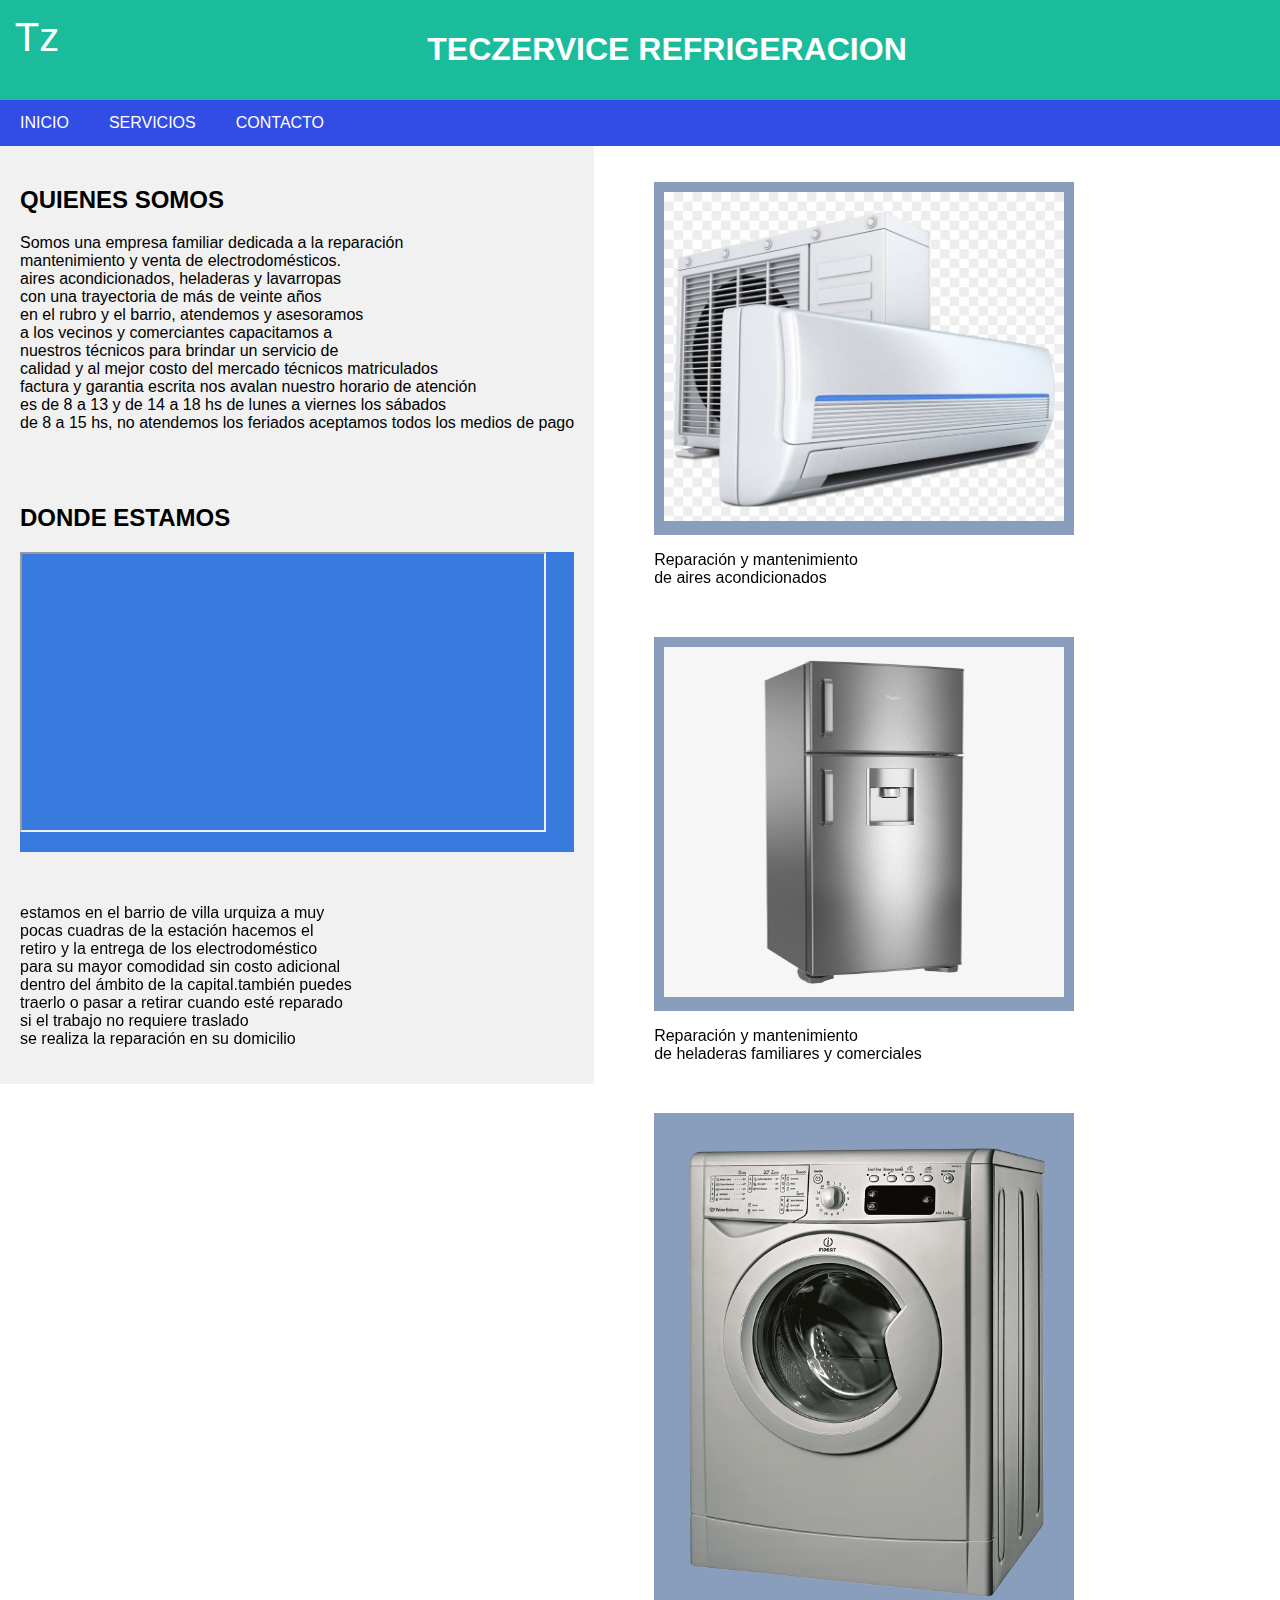
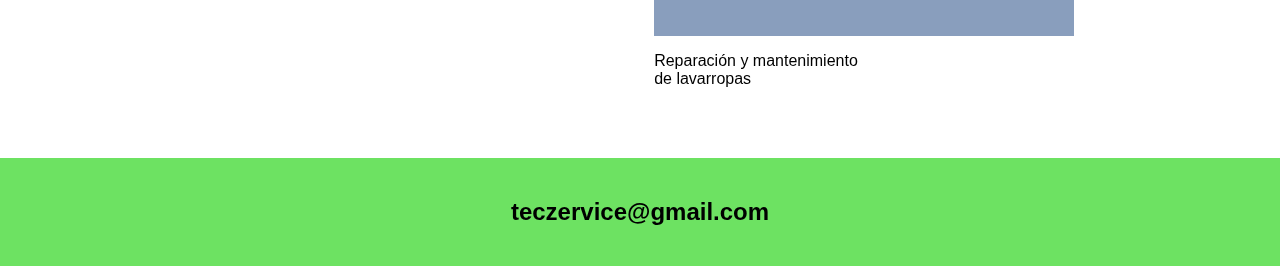
==== index.html @ f2c707f7 "Update index.html" ====
<!DOCTYPE html>
<html>

<head>
    <title>HOME</title>
    <meta charset="UTF-8">
    <meta http-equiv="X-UA-Compatible" content="IE=edge">
    <meta name="viewport" content="width=device-width, initial-scale=1">
    <link rel="stylesheet" href="/css/index2.css">
    <link rel="stylesheet" href="[nombreCarpetaFontAwesome]/css/all.css">
  
</head>

<body>
    <!-- Header -->
    <header>
    <div class="header"><!--  logo de la pagina -->
        <div class="logo"
            <h1> Tz </h1>

        </div>
        <h1>TECZERVICE REFRIGERACION</h1>
      
    </div>
</header>
    <!-- Navigation Bar -->
         
<nav>
    <div class="nav">     					    							
     					    							
        <a href="index.html">INICIO</a>
        <a href="servicios.html">SERVICIOS</a>
        
        <a href="formulario.html">CONTACTO</a>
    </div>

</nav>
    <div class="row">      
 <aside>
        <div class="aside">
            <h2>QUIENES SOMOS </h2>
            <p>Somos una empresa familiar dedicada a la reparación<br> 
                mantenimiento y venta de electrodomésticos.<br>
                aires acondicionados, heladeras y lavarropas<br>
                con una trayectoria de más de veinte años <br>
                en el rubro  y el barrio, atendemos y asesoramos<br>
                 a los vecinos  y comerciantes capacitamos a<br> 
                 nuestros técnicos para brindar un servicio
                de<br> calidad y al mejor costo del mercado 
                técnicos matriculados <br> factura y garantia
                 escrita nos avalan
                 nuestro horario de atención <br>
                 es de 8 a 13 y de 14 a 18 hs de lunes a viernes 
                 los sábados<br> de 8 a 15 hs,
                 no atendemos los feriados  
                 aceptamos todos los medios de pago
                 
            </p><br><br>
            <h2>DONDE ESTAMOS</h2>
            
            <div class="ifram" style="height: 300px;"><div style="width: 100%">
                <iframe width="95%" height="280" frameborder="2" scrolling="no" marginheight="1" marginwidth="2" 
                src="https://maps.google.com/maps?width=100%25&amp;height=600&amp;hl=es&amp;q=valdenegro%202683%20caba%20argentina+(mi%20direccion)&amp;t=&amp;z=14&amp;ie=UTF8&amp;iwloc=B&amp;output=embed">
                <a href="https://www.mapsdirections.info/marcar-radio-circulo-mapa/">Dibuja un circulo Google Maps</a></iframe></div></div><br><br>
            <p> estamos en el barrio de villa urquiza a muy<br>
                pocas cuadras de la estación hacemos el<br>
                 retiro y la entrega de los electrodoméstico <br>
                 para su mayor comodidad sin costo adicional<br>
                 dentro del ámbito de la capital.también puedes <br>
                 traerlo o pasar a retirar cuando esté reparado<br>
                   si el trabajo no requiere traslado<br>
                   se realiza la reparación en su domicilio
                 </p> 
        </div>
</aside>
<section>
        <div class="section">
            
           
            
            <figure>
            <div class="figure">
                <img src="image\aa.png"alt="" width="400px"> </div>
                <figcaption><p>Reparación y mantenimiento <br> de aires acondicionados
                </p></figcaption><br>
            
            </figure> 
            
            <figure>
            <div class="figure">
                <img src="image\hldra3.png
            " alt=""width="400px" height="350"> </div>
            <figcaption><p>Reparación y mantenimiento <br> de heladeras familiares y comerciales 
            </p></figcaption>
            </figure>  
            <br>
            
            <figure>
            <div class="figure" ><img src="image\lvrrpa.png" alt=""width="400px"></div>
            <figcaption><p>Reparación y mantenimiento <br> de lavarropas 
            </p></figcaption><br>
           
            </figure>
        </section>          
           
        </div>
    </div>

    <!-- Footer -->
    <footer>
    <div class="footer">
        <h2>teczervice@gmail.com</h2>
    </div>
</footer>
</body>

</html>
---- css/index2.css ----
*{
    box-sizing: border-box;
}

body {
    font-family: Arial;
    margin: 0;
}
p{font-family: Arial, Helvetica, sans-serif;}
.logo{padding: 0.3rem;;
      text-align:left;
      height: 50px;
      font-size: 40px;
      float:left;
}
.header {
    padding: 10px;
    text-align: center;
    background: #1abc9c;
    color: white;
}

/* barra de navegacion */
.nav {
    display: flex;
    background-color: rgb(50, 77, 230);
}

/* estilos para los links */
.nav a {
    color: white;
    padding: 14px 20px;
    text-decoration: none;
    text-align: center;
}

/* Change color on hover */
.nav a:hover {
    background-color: rgb(48, 175, 80);
    color: rgb(33, 21, 65);
}
h2:hover{color:rgb(238, 114, 97);}
h1:hover{color:rgb(214, 97, 238);}
b:hover{color:rgb(22, 59, 221);}
/* transision */
.figure :hover {width: 350px;}

/* contenedor */
.row {
    display: flex;
    flex-wrap: wrap;
}

  
/* barra lateral isquerda */
.aside {
    flex: 45%;
    background-color: #f1f1f1;
    padding: 20px;
}

/* Main  */
.section {
    flex: 40%;
    background-color: white;
    padding: 20px;
}

/* fotos */
.figure { width: 100%;
    background-color: rgb(137, 158, 189);

    padding: 10px;
    transition: width ;
   
    transition-duration: 5s;
    overflow: hidden;
}
img{}  
/*iframe estilo */
.ifram{ background-color: rgb(56, 122, 221);
        width: 100%;
} 

/* Footer */
.footer {
    padding: 20px;
    text-align: center;
    background: rgb(109, 226, 98);
}

/*  600px 2 clumnas */
@media (max-width: 600px) {

    .row,
    .nav {
        flex-direction: column;
    }
}
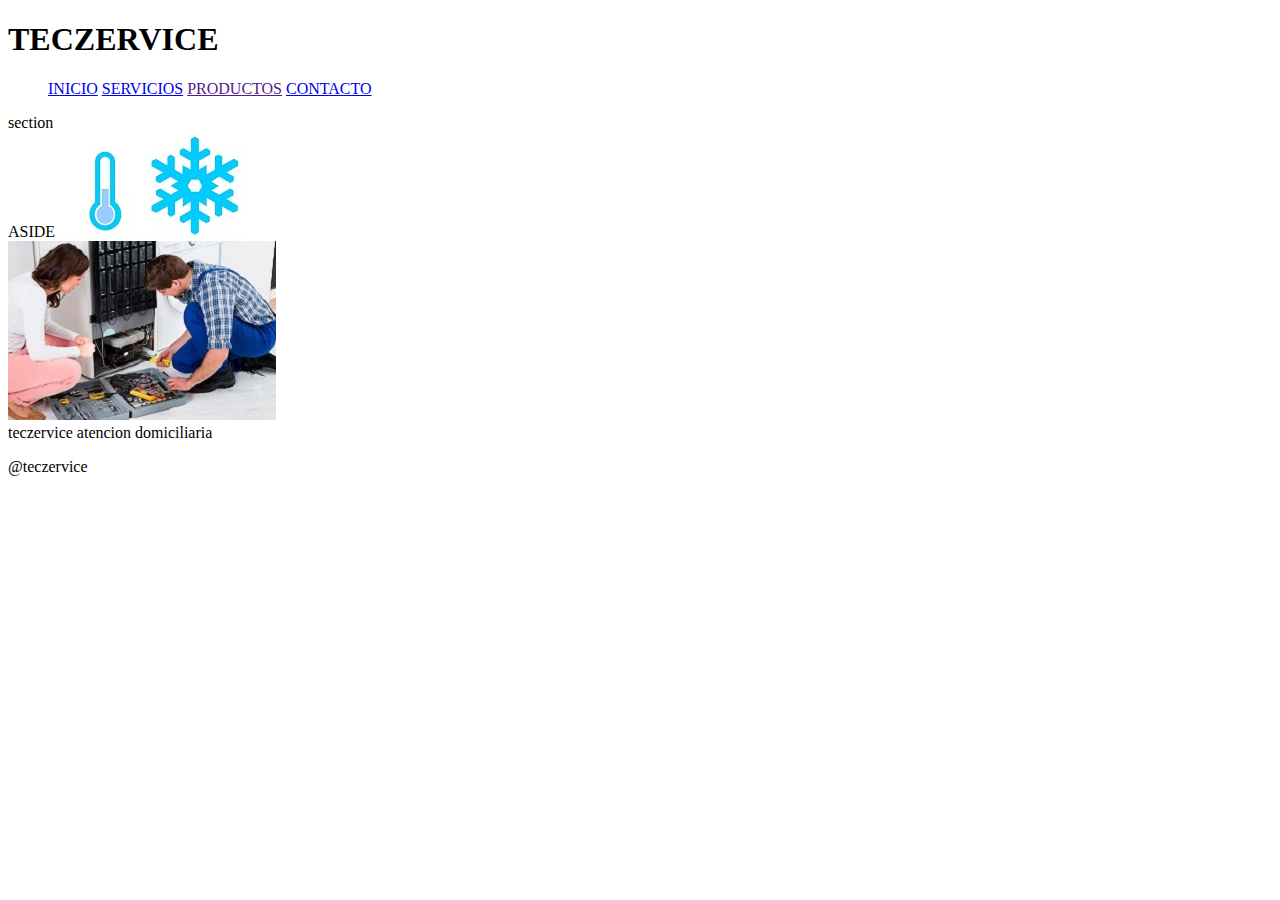
==== commit f1a7f49d: "Update index.html" ====
--- a/index.html
+++ b/index.html
@@ -1,117 +1,38 @@
 <!DOCTYPE html>
-<html>
-
+<html lang="en">
 <head>
-    <title>HOME</title>
     <meta charset="UTF-8">
     <meta http-equiv="X-UA-Compatible" content="IE=edge">
-    <meta name="viewport" content="width=device-width, initial-scale=1">
-    <link rel="stylesheet" href="/css/index2.css">
-    <link rel="stylesheet" href="[nombreCarpetaFontAwesome]/css/all.css">
-  
+    <meta name="viewport" content="width=device-width, initial-scale=1.0">
+    <link rel="stylesheet" href="css/ind2.css">
+    <title>Document</title>
+   
 </head>
+<body>
+ 
+    <div class="caja">
+   
+      <header class="box header"> <h1>TECZERVICE</h1>
 
-<body>
-    <!-- Header -->
-    <header>
-    <div class="header"><!--  logo de la pagina -->
-        <div class="logo"
-            <h1> Tz </h1>
-
-        </div>
-        <h1>TECZERVICE REFRIGERACION</h1>
-      
-    </div>
-</header>
-    <!-- Navigation Bar -->
-         
-<nav>
-    <div class="nav">     					    							
-     					    							
-        <a href="index.html">INICIO</a>
-        <a href="servicios.html">SERVICIOS</a>
+        <nav class="box nav">
+          <ul class="ul" >
+          <a class="a" href="index.html">INICIO</a>
+          <a class="b" href="servicios2.html">SERVICIOS</a>	
+          <a class="c" href="">PRODUCTOS</a>								
+          <a class="d" href="formulario.html">	CONTACTO</a>
+         		    
+         </ul>	
+        	
+        </nav></header>
+        <div class="box section">section <img src="image/frigorista.jpeg" alt=""></div>
+        <div class="box aside">ASIDE<img src="image/logoRefrig2.jpg" alt=""></div>
+        <div class="box main"><img src="image/heladera.jpg" alt="">
+        <img src="image/service-a-acond.jpg" alt="">
         
-        <a href="formulario.html">CONTACTO</a>
-    </div>
-
-</nav>
-    <div class="row">      
- <aside>
-        <div class="aside">
-            <h2>QUIENES SOMOS </h2>
-            <p>Somos una empresa familiar dedicada a la reparación<br> 
-                mantenimiento y venta de electrodomésticos.<br>
-                aires acondicionados, heladeras y lavarropas<br>
-                con una trayectoria de más de veinte años <br>
-                en el rubro  y el barrio, atendemos y asesoramos<br>
-                 a los vecinos  y comerciantes capacitamos a<br> 
-                 nuestros técnicos para brindar un servicio
-                de<br> calidad y al mejor costo del mercado 
-                técnicos matriculados <br> factura y garantia
-                 escrita nos avalan
-                 nuestro horario de atención <br>
-                 es de 8 a 13 y de 14 a 18 hs de lunes a viernes 
-                 los sábados<br> de 8 a 15 hs,
-                 no atendemos los feriados  
-                 aceptamos todos los medios de pago
-                 
-            </p><br><br>
-            <h2>DONDE ESTAMOS</h2>
-            
-            <div class="ifram" style="height: 300px;"><div style="width: 100%">
-                <iframe width="95%" height="280" frameborder="2" scrolling="no" marginheight="1" marginwidth="2" 
-                src="https://maps.google.com/maps?width=100%25&amp;height=600&amp;hl=es&amp;q=valdenegro%202683%20caba%20argentina+(mi%20direccion)&amp;t=&amp;z=14&amp;ie=UTF8&amp;iwloc=B&amp;output=embed">
-                <a href="https://www.mapsdirections.info/marcar-radio-circulo-mapa/">Dibuja un circulo Google Maps</a></iframe></div></div><br><br>
-            <p> estamos en el barrio de villa urquiza a muy<br>
-                pocas cuadras de la estación hacemos el<br>
-                 retiro y la entrega de los electrodoméstico <br>
-                 para su mayor comodidad sin costo adicional<br>
-                 dentro del ámbito de la capital.también puedes <br>
-                 traerlo o pasar a retirar cuando esté reparado<br>
-                   si el trabajo no requiere traslado<br>
-                   se realiza la reparación en su domicilio
-                 </p> 
-        </div>
-</aside>
-<section>
-        <div class="section">
-            
-           
-            
-            <figure>
-            <div class="figure">
-                <img src="image\aa.png"alt="" width="400px"> </div>
-                <figcaption><p>Reparación y mantenimiento <br> de aires acondicionados
-                </p></figcaption><br>
-            
-            </figure> 
-            
-            <figure>
-            <div class="figure">
-                <img src="image\hldra3.png
-            " alt=""width="400px" height="350"> </div>
-            <figcaption><p>Reparación y mantenimiento <br> de heladeras familiares y comerciales 
-            </p></figcaption>
-            </figure>  
-            <br>
-            
-            <figure>
-            <div class="figure" ><img src="image\lvrrpa.png" alt=""width="400px"></div>
-            <figcaption><p>Reparación y mantenimiento <br> de lavarropas 
-            </p></figcaption><br>
-           
-            </figure>
-        </section>          
-           
-        </div>
-    </div>
-
-    <!-- Footer -->
-    <footer>
-    <div class="footer">
-        <h2>teczervice@gmail.com</h2>
-    </div>
-</footer>
+          <br/> teczervice  atencion domiciliaria </div>
+        <footer class="footer">
+          <div class="box footer"><p>@teczervice</p></div>
+         </div>
+        </footer>
 </body>
-
 </html>
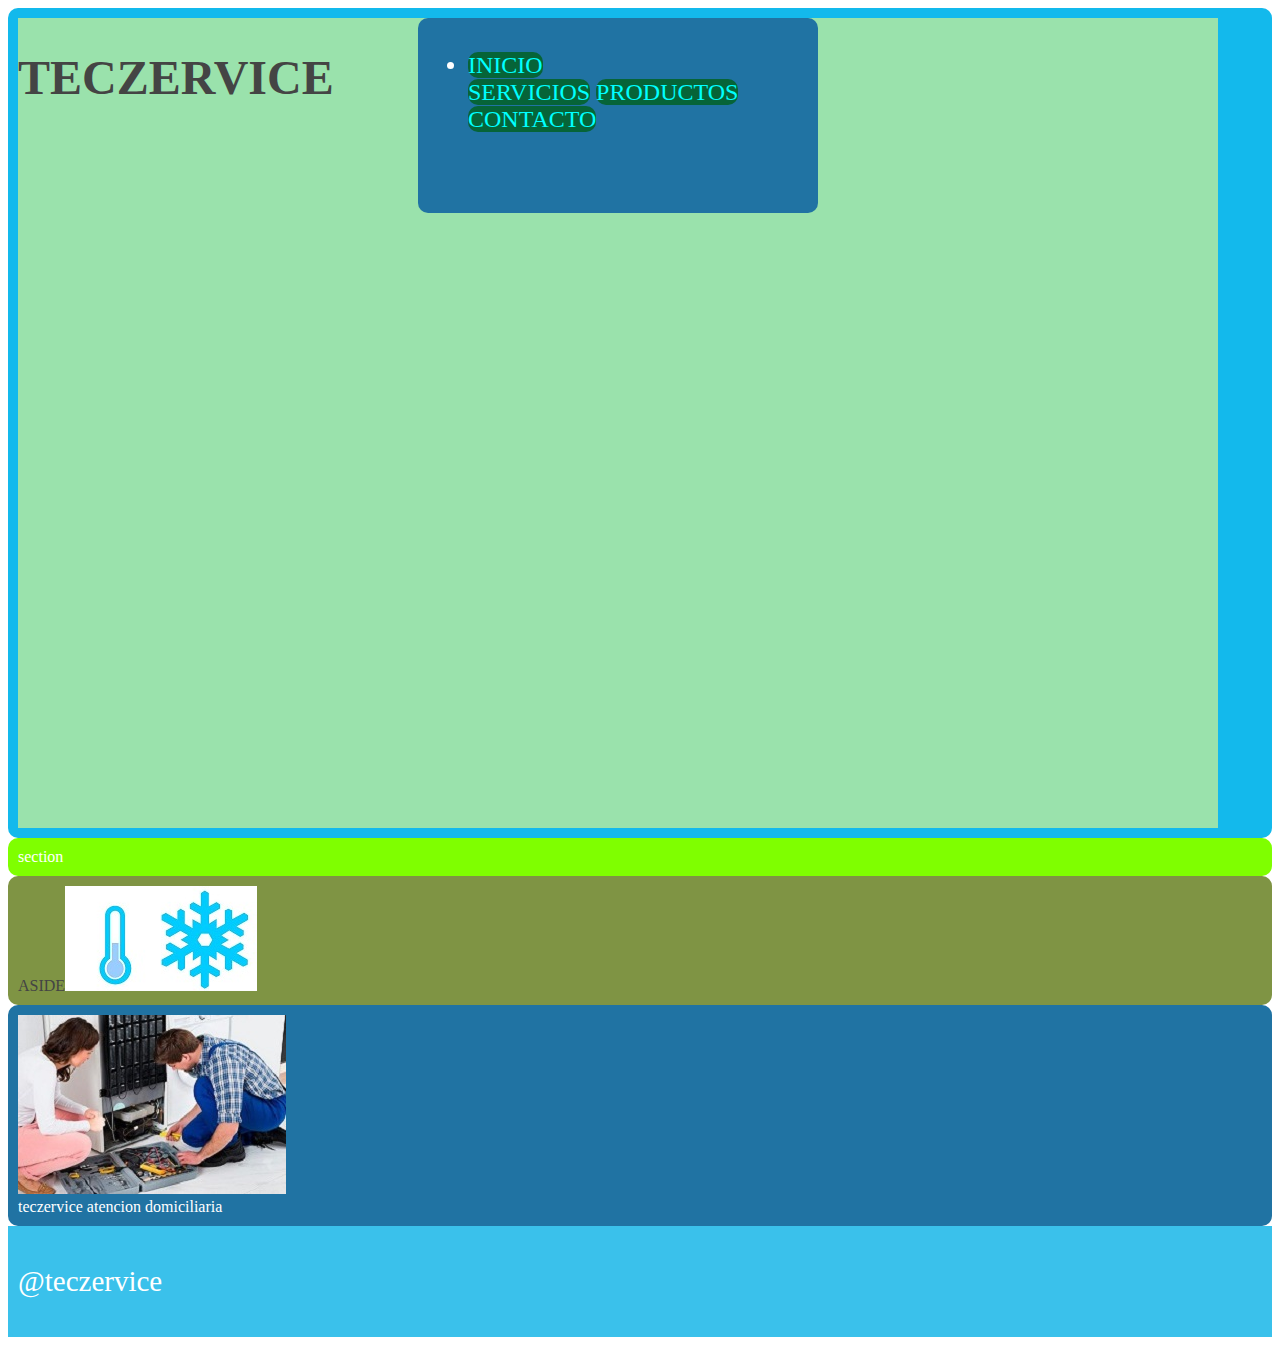
==== commit d291fe94: "Update index.html" ====
--- a/index.html
+++ b/index.html
@@ -10,18 +10,23 @@
 </head>
 <body>
  
-    <div class="caja">
+    
    
-      <header class="box header"> <h1>TECZERVICE</h1>
+      <header class="box header"> 
+          <div class="caja">
+              <h1>TECZERVICE</h1>
+          
 
         <nav class="box nav">
+            
           <ul class="ul" >
-          <a class="a" href="index.html">INICIO</a>
+              <li> <a class="a" href="index.html">INICIO</a></li>
           <a class="b" href="servicios2.html">SERVICIOS</a>	
           <a class="c" href="">PRODUCTOS</a>								
           <a class="d" href="formulario.html">	CONTACTO</a>
          		    
          </ul>	
+            </div>
         	
         </nav></header>
         <div class="box section">section <img src="image/frigorista.jpeg" alt=""></div>
--- a/css/ind2.css
+++ b/css/ind2.css
@@ -0,0 +1,123 @@
+body { /*background-color: rgb(170, 187, 147);*?
+    margin: 30px;
+  }
+  h1{color: aquamarine;} 
+  p{color: rgb(10, 80, 7); 
+    text-align: center;
+}
+h1:hover{color: darkorange;}
+p:hover{color:rgb(194, 128, 119);}
+  
+    .aside {
+      grid-area: aside;
+    }
+  
+    .box main {
+      grid-area:main;
+    }
+  
+    .header {
+      grid-area: header;
+    }
+    .section {
+        grid-area: section;
+      }
+    .footer {
+      grid-area: footer;
+      
+    }
+    .box header{ grid-area: box header;}
+    .box nav{ grid-area: box nav;}
+    
+     
+    
+  /*celular 1 columna*/
+    .caja { background-color: rgb(154, 226, 172);
+      color: #444;
+      display: grid;
+      grid-gap: 2px;
+      grid-template-rows:auto 300px 1fr 1fr 1fr;
+      grid-template-areas:
+       "header"
+       "main"
+       "section"       
+       "aside"
+       "footer";
+       height: 90vh;
+       max-whidth:1200px; 
+    }
+  /* tablet  2 columnas */
+  @media only screen and (min-width:700px){       
+    .caja { 
+      grid-template-columns: 60% 1fr;
+      grid-template-rows:auto 200px 200px  1fr;
+      grid-template-areas:
+      "header   header"
+      "section    main"
+      "aside    aside"
+      "footer   footer";
+      height: 90vh;
+      grid-gap: 10px;
+    }
+    }
+    
+    
+    .header{grid-template-columns: 100px 1fr;
+      grid-template-areas:
+      "box header   box nav"}
+  /* pc escritorio 3 columnas */
+    @media only screen and (min-width:1200px) {
+    
+      .caja {
+          display:gid;
+        grid-template-columns: 1fr 400px 1fr;
+        grid-template-rows:1fr 400px  1fr;
+        grid-template-areas:
+        "header  header header"
+        "main  section aside"
+        "footer  footer  footer";
+        max-width: 1200px;
+        height: 90vh;
+        grid-gap: 10px;
+      } 
+    }
+  
+  .box {
+    background-color: rgb(32, 115, 163);
+    color: #fff;
+    border-radius: 10px;
+    padding: 10px;
+    font-size: 100%; 
+  }
+  /* barra navegacion */
+  /*.ul{background-color: rgb(76, 43, 226);
+    text-decoration:none;}*/
+  .a{background-color: rgb(6, 100, 56);
+  border-radius: 10px; text-decoration:none;color: cyan;
+}
+  .b{background-color: rgb(6, 100, 56);
+    border-radius: 10px; text-decoration:none;color: cyan;
+  }
+  .c{background-color: rgb(6, 100, 56);
+    border-radius: 10px; text-decoration:none;color: cyan;
+  }
+  .d{background-color: rgb(6, 100, 56);
+    border-radius: 10px; text-decoration:none;color: cyan;
+  }
+  .e{background-color: rgb(6, 100, 56);
+    border-radius: 10px; text-decoration:none;color: cyan;
+  }
+  .header{ background-color: rgb(19, 185, 236);
+    font-size: 24px;
+   }
+   
+  .section{background-color: chartreuse;
+  }
+  .aside {
+    background-color: rgb(127, 148, 68);
+    color: #444;
+  }
+  .footer {
+    background-color: rgb(58, 193, 235);
+    font-size: 29px;
+   }
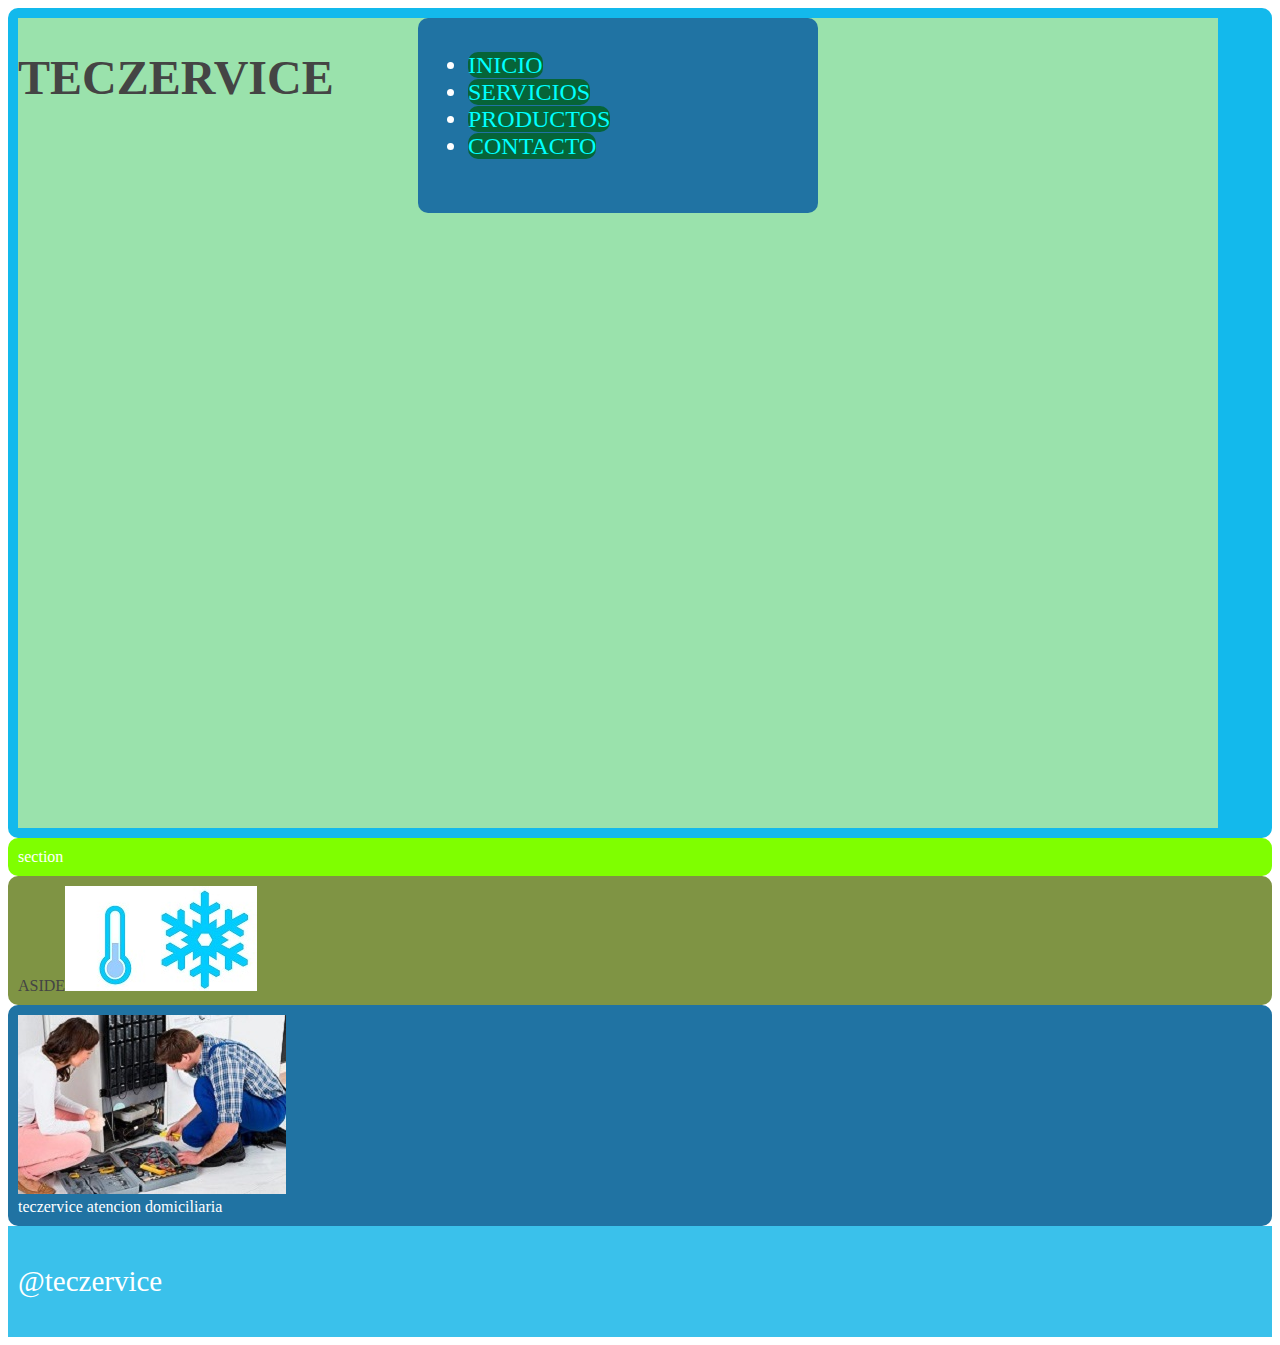
==== commit 9a4cbeb6: "Update index.html" ====
--- a/index.html
+++ b/index.html
@@ -21,9 +21,9 @@
             
           <ul class="ul" >
               <li> <a class="a" href="index.html">INICIO</a></li>
-          <a class="b" href="servicios2.html">SERVICIOS</a>	
-          <a class="c" href="">PRODUCTOS</a>								
-          <a class="d" href="formulario.html">	CONTACTO</a>
+              <li><a class="b" href="servicios2.html">SERVICIOS</a></li>	
+              <li><a class="c" href="">PRODUCTOS</a>								
+              <li><a class="d" href="formulario.html">	CONTACTO</a></li>
          		    
          </ul>	
             </div>
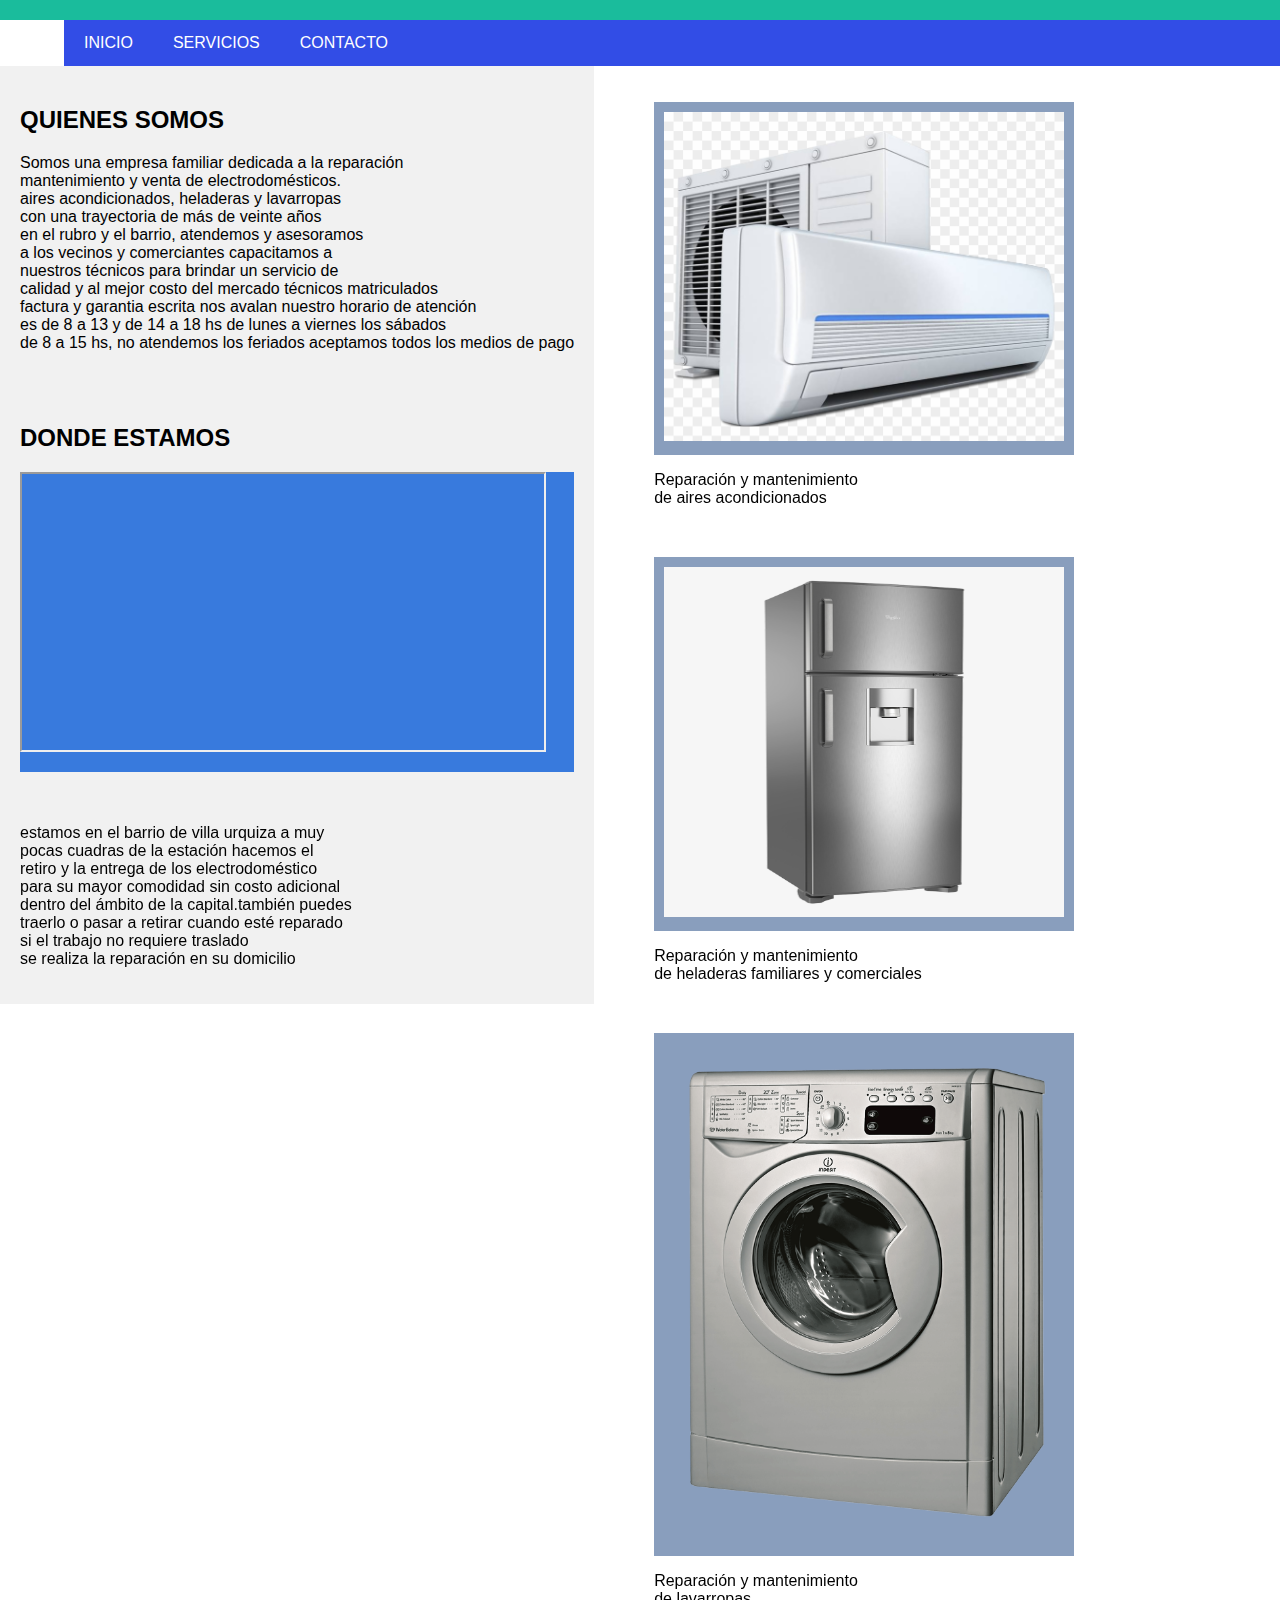
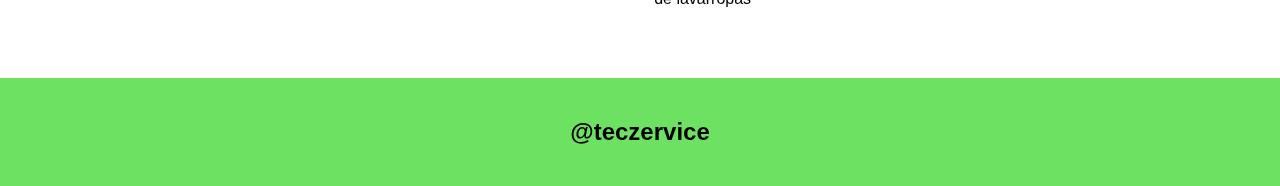
==== commit 1579fc0b: "cambio texto footer,modificacion en header un solo div" ====
--- a/index.html
+++ b/index.html
@@ -1,43 +1,115 @@
 <!DOCTYPE html>
-<html lang="en">
+<html lang="es">
+
 <head>
+    <title>HOME</title>
     <meta charset="UTF-8">
     <meta http-equiv="X-UA-Compatible" content="IE=edge">
-    <meta name="viewport" content="width=device-width, initial-scale=1.0">
-    <link rel="stylesheet" href="css/ind2.css">
-    <title>Document</title>
-   
+    <meta name="viewport" content="width=device-width, initial-scale=1">
+    <link rel="stylesheet" href="/css/index2.css">
+    <link rel="stylesheet" href="[nombreCarpetaFontAwesome]/css/all.css">
+  
 </head>
+
 <body>
- 
-    
-   
-      <header class="box header"> 
-          <div class="caja">
-              <h1>TECZERVICE</h1>
-          
+    <!-- Header -->
+    <header class="header"><!--  logo de la pagina -->
+        <div class="logo"
+            <h1> Tz </h1>
 
-        <nav class="box nav">
+        
+      
+    </div>
+</header>
+    <!-- Navigation Bar -->
+         
+<nav>
+    <div class="nav">     					    							
+     					    							
+        <a href="index.html">INICIO</a>
+        <a href="servicios.html">SERVICIOS</a>
+        
+        <a href="formulario.html">CONTACTO</a>
+    </div>
+
+</nav>
+    <div class="row">      
+ <aside>
+        <div class="aside">
+            <h2>QUIENES SOMOS </h2>
+            <p>Somos una empresa familiar dedicada a la reparación<br> 
+                mantenimiento y venta de electrodomésticos.<br>
+                aires acondicionados, heladeras y lavarropas<br>
+                con una trayectoria de más de veinte años <br>
+                en el rubro  y el barrio, atendemos y asesoramos<br>
+                 a los vecinos  y comerciantes capacitamos a<br> 
+                 nuestros técnicos para brindar un servicio
+                de<br> calidad y al mejor costo del mercado 
+                técnicos matriculados <br> factura y garantia
+                 escrita nos avalan
+                 nuestro horario de atención <br>
+                 es de 8 a 13 y de 14 a 18 hs de lunes a viernes 
+                 los sábados<br> de 8 a 15 hs,
+                 no atendemos los feriados  
+                 aceptamos todos los medios de pago
+                 
+            </p><br><br>
+            <h2>DONDE ESTAMOS</h2>
             
-          <ul class="ul" >
-              <li> <a class="a" href="index.html">INICIO</a></li>
-              <li><a class="b" href="servicios2.html">SERVICIOS</a></li>	
-              <li><a class="c" href="">PRODUCTOS</a>								
-              <li><a class="d" href="formulario.html">	CONTACTO</a></li>
-         		    
-         </ul>	
-            </div>
-        	
-        </nav></header>
-        <div class="box section">section <img src="image/frigorista.jpeg" alt=""></div>
-        <div class="box aside">ASIDE<img src="image/logoRefrig2.jpg" alt=""></div>
-        <div class="box main"><img src="image/heladera.jpg" alt="">
-        <img src="image/service-a-acond.jpg" alt="">
-        
-          <br/> teczervice  atencion domiciliaria </div>
-        <footer class="footer">
-          <div class="box footer"><p>@teczervice</p></div>
-         </div>
-        </footer>
+            <div class="ifram" style="height: 300px;"><div style="width: 100%">
+                <iframe width="95%" height="280" frameborder="2" scrolling="no" marginheight="1" marginwidth="2" 
+                src="https://maps.google.com/maps?width=100%25&amp;height=600&amp;hl=es&amp;q=valdenegro%202683%20caba%20argentina+(mi%20direccion)&amp;t=&amp;z=14&amp;ie=UTF8&amp;iwloc=B&amp;output=embed">
+                <a href="https://www.mapsdirections.info/marcar-radio-circulo-mapa/">Dibuja un circulo Google Maps</a></iframe></div></div><br><br>
+            <p> estamos en el barrio de villa urquiza a muy<br>
+                pocas cuadras de la estación hacemos el<br>
+                 retiro y la entrega de los electrodoméstico <br>
+                 para su mayor comodidad sin costo adicional<br>
+                 dentro del ámbito de la capital.también puedes <br>
+                 traerlo o pasar a retirar cuando esté reparado<br>
+                   si el trabajo no requiere traslado<br>
+                   se realiza la reparación en su domicilio
+                 </p> 
+        </div>
+</aside>
+<section>
+        <div class="section">
+            
+           
+            
+            <figure>
+            <div class="figure">
+                <img src="image\aa.png"alt="" width="400px"> </div>
+                <figcaption><p>Reparación y mantenimiento <br> de aires acondicionados
+                </p></figcaption><br>
+            
+            </figure> 
+            
+            <figure>
+            <div class="figure">
+                <img src="image\hldra3.png
+            " alt=""width="400px" height="350"> </div>
+            <figcaption><p>Reparación y mantenimiento <br> de heladeras familiares y comerciales 
+            </p></figcaption>
+            </figure>  
+            <br>
+            
+            <figure>
+            <div class="figure" ><img src="image\lvrrpa.png" alt=""width="400px"></div>
+            <figcaption><p>Reparación y mantenimiento <br> de lavarropas 
+            </p></figcaption><br>
+           
+            </figure>
+        </section>          
+           
+        </div>
+    </div>
+
+    <!-- Footer -->
+    <footer>
+    <div class="footer">
+        <h2>@teczervice</h2>
+    </div>
+</footer>
 </body>
+
 </html>
--- a/css/index2.css
+++ b/css/index2.css
@@ -0,0 +1,100 @@
+
+*{
+    box-sizing: border-box;
+}
+
+body {
+    font-family: Arial;
+    margin: 0;
+}
+p{font-family: Arial, Helvetica, sans-serif;}
+.logo{padding: 0.3rem;;
+      text-align:left;
+      height: 50px;
+      font-size: 40px;
+      float:left;
+}
+.header {
+    padding: 10px;
+    text-align: center;
+    background: #1abc9c;
+    color: white;
+}
+
+/* barra de navegacion */
+.nav {
+    display: flex;
+    background-color: rgb(50, 77, 230);
+}
+
+/* estilos para los links */
+.nav a {
+    color: white;
+    padding: 14px 20px;
+    text-decoration: none;
+    text-align: center;
+}
+
+/* Change color on hover */
+.nav a:hover {
+    background-color: rgb(48, 175, 80);
+    color: rgb(33, 21, 65);
+}
+h2:hover{color:rgb(238, 114, 97);}
+h1:hover{color:rgb(214, 97, 238);}
+b:hover{color:rgb(22, 59, 221);}
+/* transision */
+.figure :hover {width: 350px;}
+
+/* contenedor */
+.row {
+    display: flex;
+    flex-wrap: wrap;
+}
+
+  
+/* barra lateral isquerda */
+.aside {
+    flex: 40%;
+    background-color: #f1f1f1;
+    padding: 20px;
+}
+
+/* Main  */
+.section {
+    flex: 40%;
+    background-color: white;
+    padding: 20px;
+}
+
+/* fotos */
+.figure { width: 100%;
+    background-color: rgb(137, 158, 189);
+
+    padding: 10px;
+    transition: width ;
+   
+    transition-duration: 5s;
+    overflow: hidden;
+}
+img{}  
+/*iframe estilo */
+.ifram{ background-color: rgb(56, 122, 221);
+        width: 100%;
+} 
+
+/* Footer */
+.footer {
+    padding: 20px;
+    text-align: center;
+    background: rgb(109, 226, 98);
+}
+
+/*  600px 2 clumnas */
+@media (max-width: 600px) {
+
+    .row,
+    .nav {
+        flex-direction: column;
+    }
+}
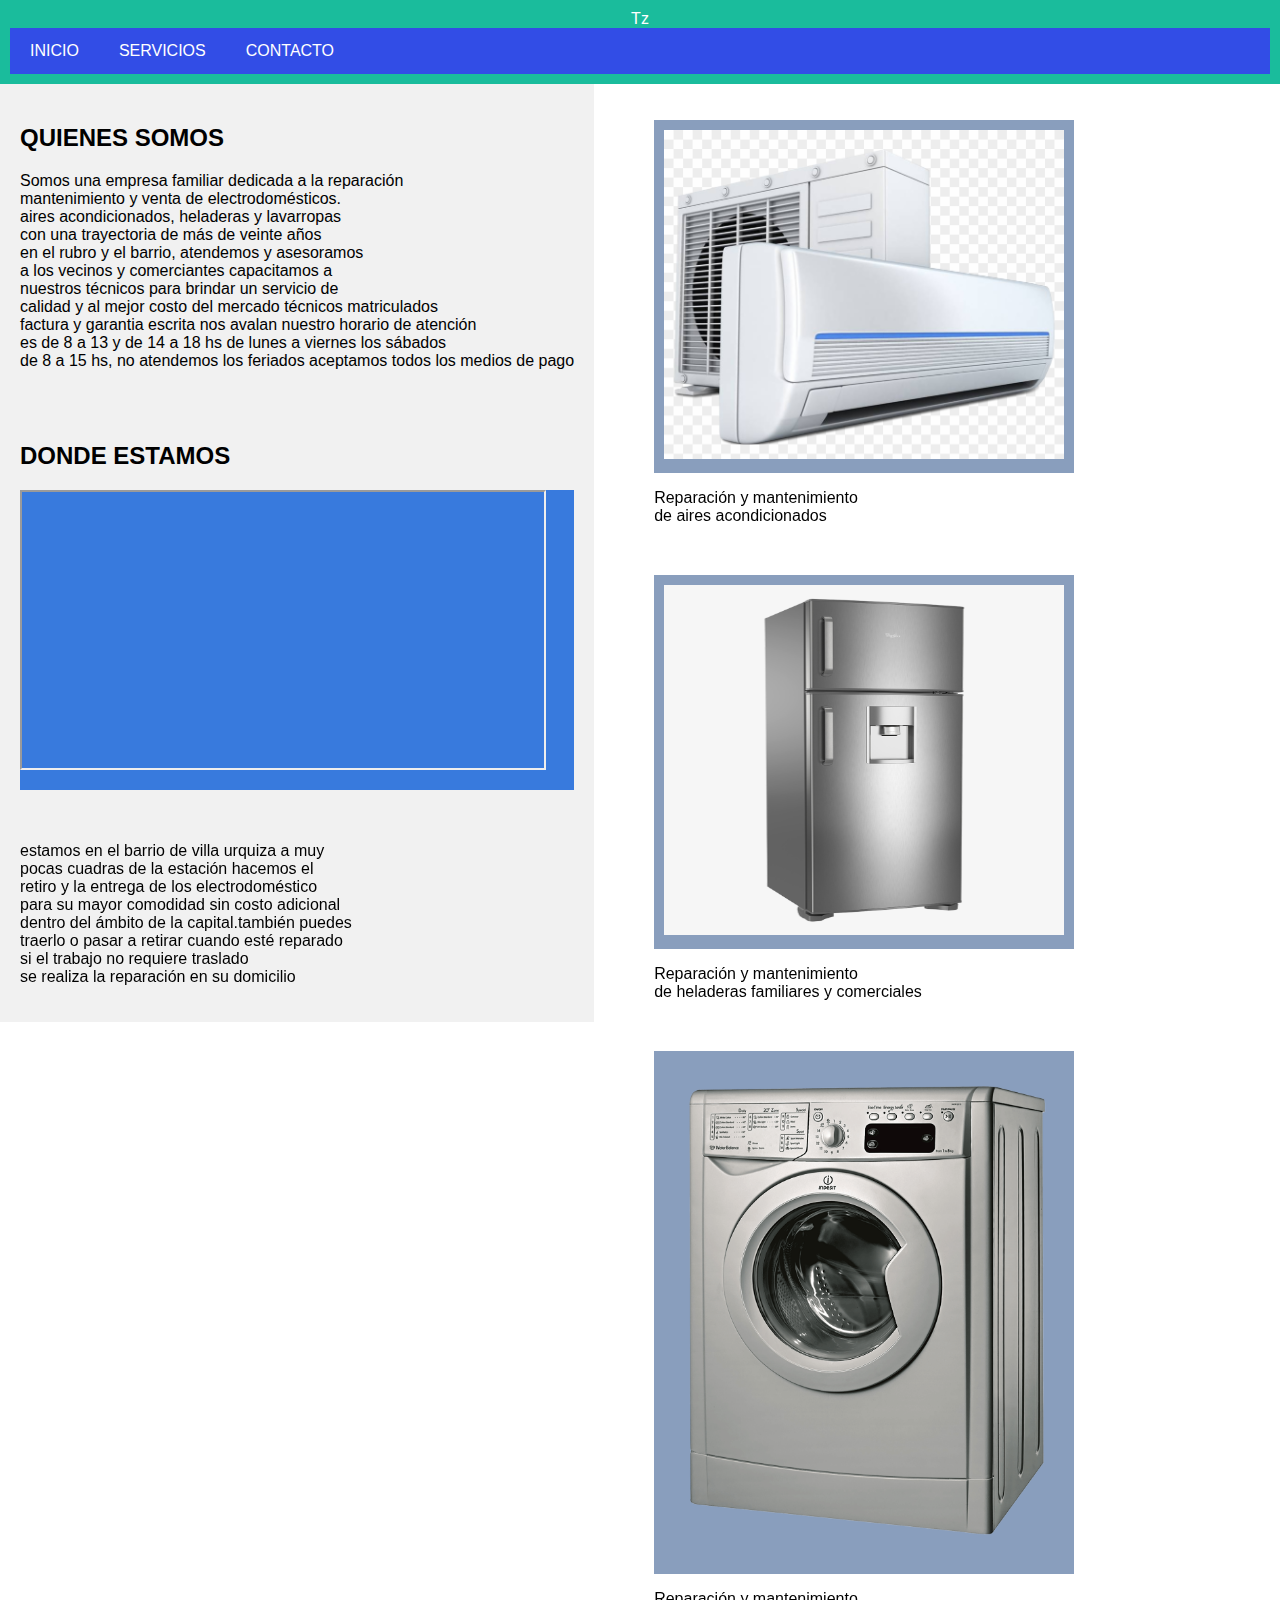
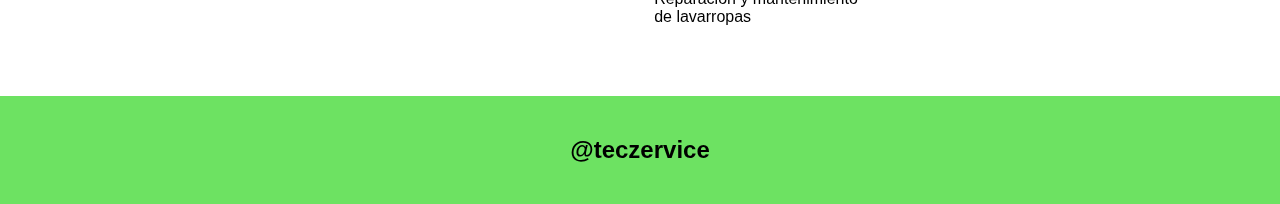
==== commit 88b2c559: "Update index.html" ====
--- a/index.html
+++ b/index.html
@@ -14,13 +14,13 @@
 <body>
     <!-- Header -->
     <header class="header"><!--  logo de la pagina -->
-        <div class="logo"
+        <div class="container logo-nav"
             <h1> Tz </h1>
 
         
       
-    </div>
-</header>
+    
+
     <!-- Navigation Bar -->
          
 <nav>
@@ -33,6 +33,7 @@
     </div>
 
 </nav>
+</header>
     <div class="row">      
  <aside>
         <div class="aside">
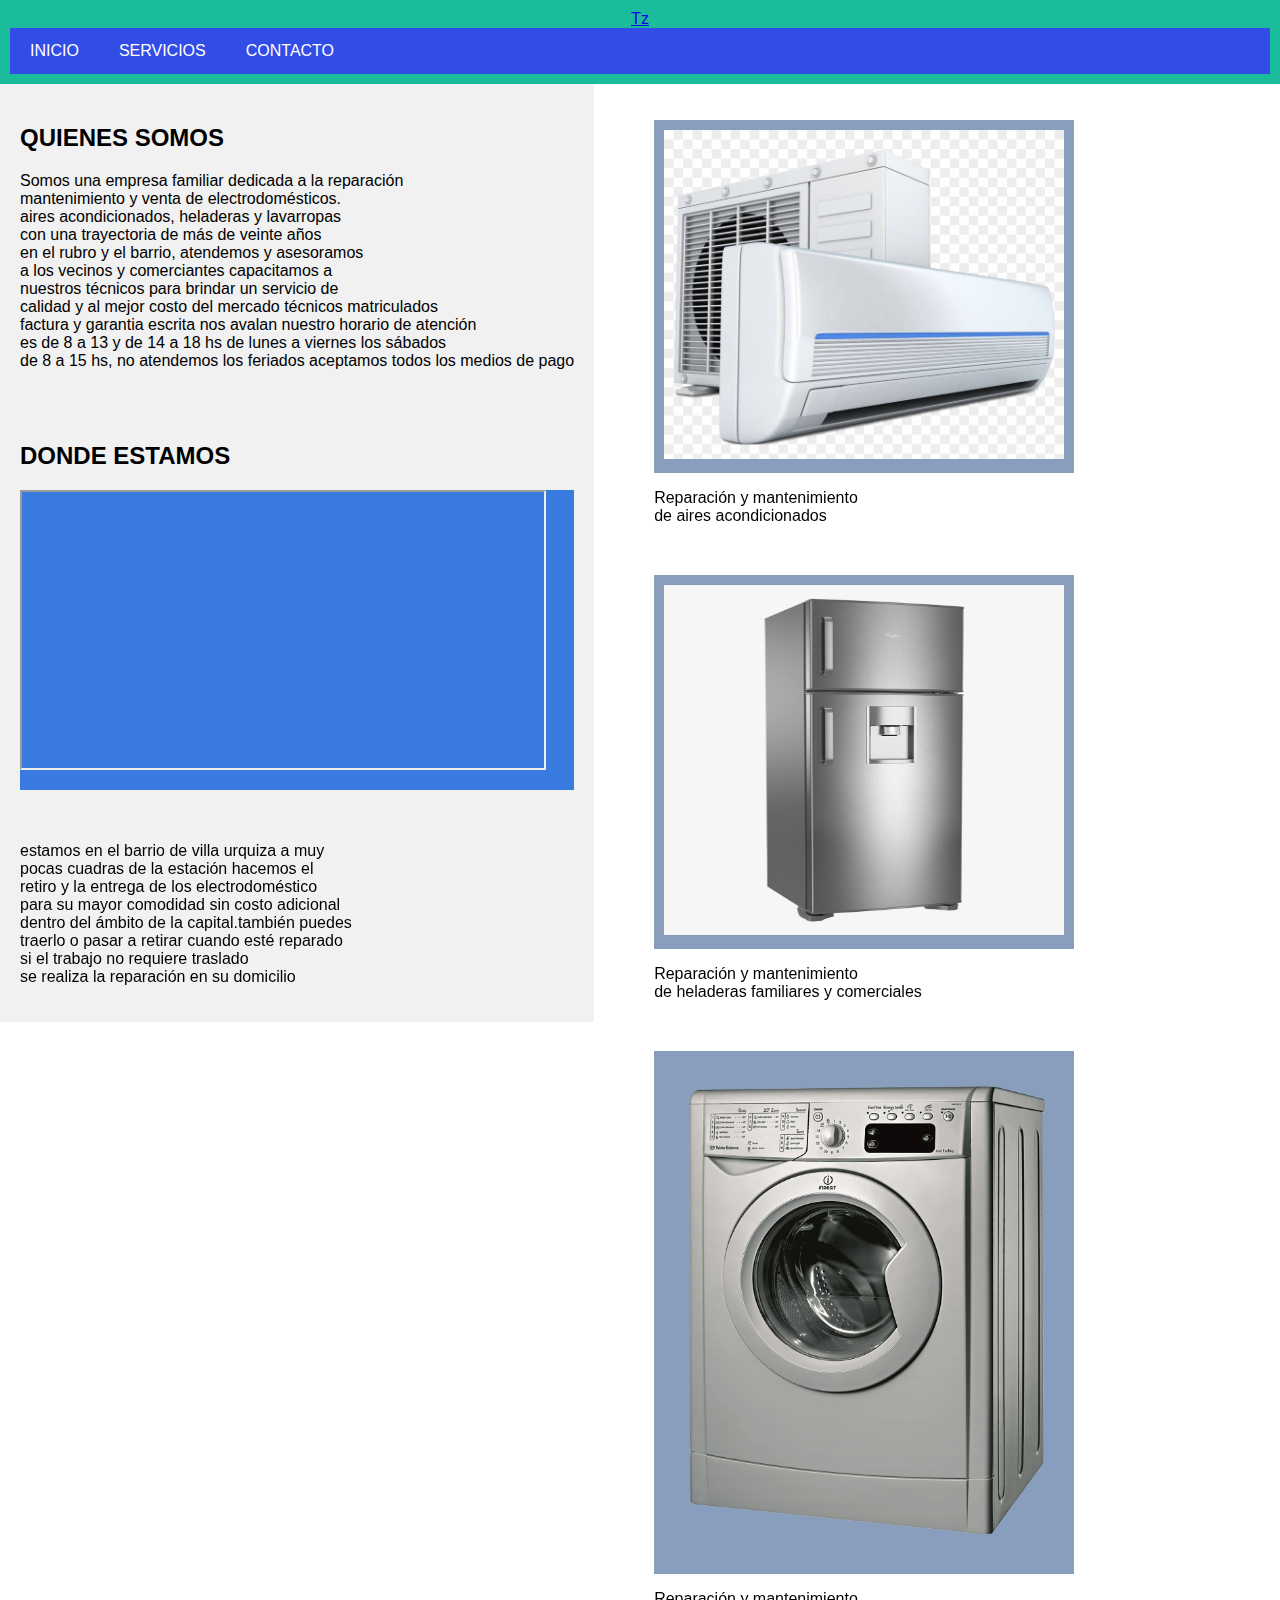
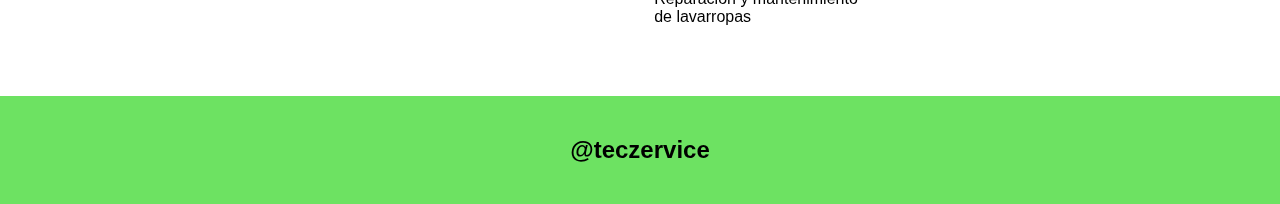
==== commit a4427d33: "Update index.html" ====
--- a/index.html
+++ b/index.html
@@ -14,8 +14,8 @@
 <body>
     <!-- Header -->
     <header class="header"><!--  logo de la pagina -->
-        <div class="container logo-nav"
-            <h1> Tz </h1>
+        <div class="container logo-nav">
+            <a href="index.html">Tz</a>
 
         
       
@@ -23,8 +23,7 @@
 
     <!-- Navigation Bar -->
          
-<nav>
-    <div class="nav">     					    							
+<nav class="nav">     					    							
      					    							
         <a href="index.html">INICIO</a>
         <a href="servicios.html">SERVICIOS</a>
